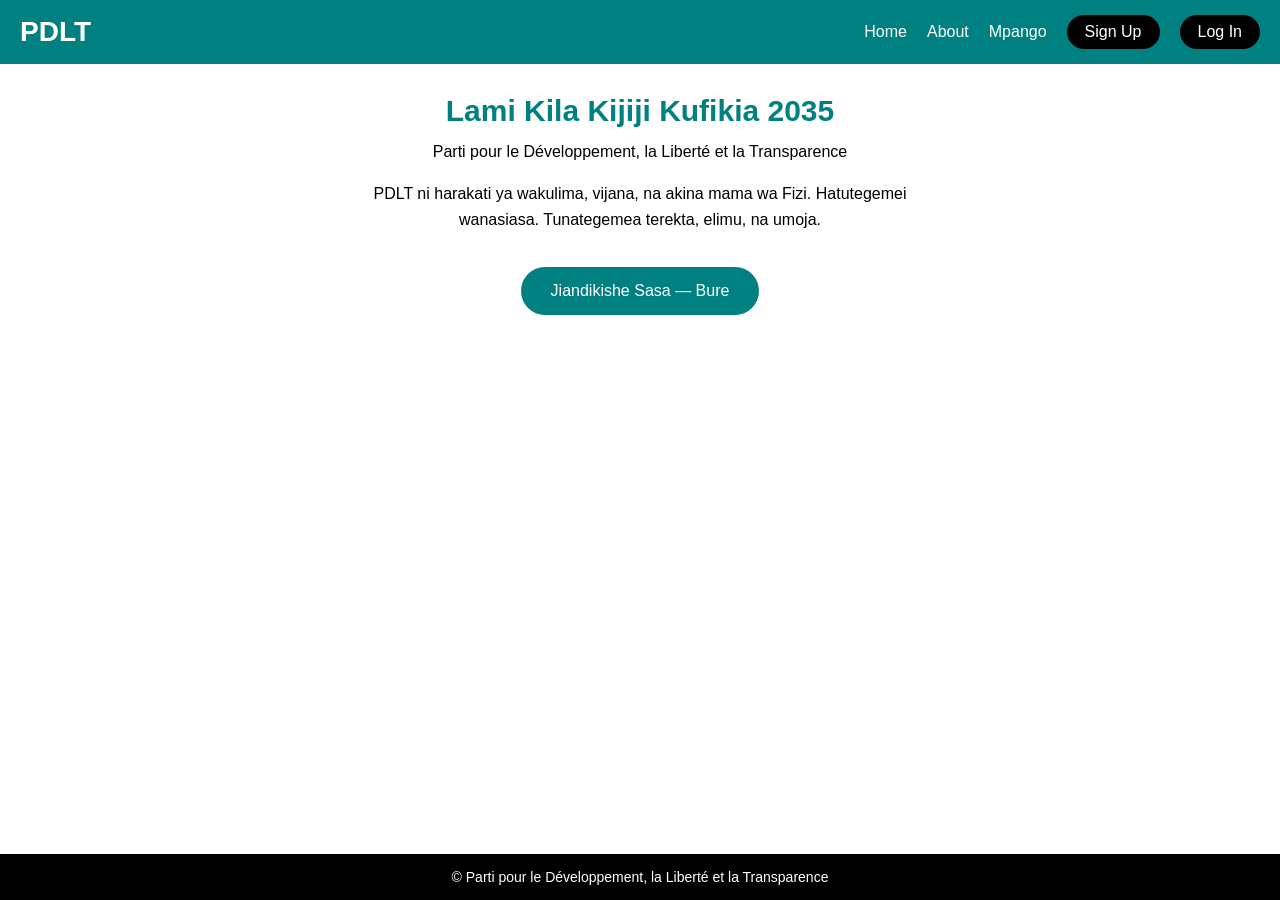
==== index.html @ 548bde97 "Add files via upload" ====
<!DOCTYPE html>
<html lang="en">
<head>
  <meta charset="UTF-8">
  <meta name="viewport" content="width=device-width, initial-scale=1">
  <title>pdlt</title>
  <link rel="stylesheet" href="style.css">
</head>

<body>
  <header>
    <div class="nav-container">
      <div class="logo">PDLT</div>
      <nav>
        <a href="index.html">Home</a>
        <a href="about.html">About</a>
        <a href="mpango.html">Mpango</a>
        <a href="jiunge.html" class="btn">Sign Up</a>
        <a href="#" class="btn">Log In</a>
      </nav>
    </div>
  </header>

  <main>
    <h1 class="title">Lami Kila Kijiji Kufikia 2035</h1>
    <p class="subtitle">Parti pour le Développement, la Liberté et la Transparence</p>
    <p class="desc">
      PDLT ni harakati ya wakulima, vijana, na akina mama wa Fizi. 
      Hatutegemei wanasiasa. Tunategemea terekta, elimu, na umoja.
    </p>
    <a href="jiunge.html" class="cta-btn">
      Jiandikishe Sasa — Bure
    </a>
  </main>

  <footer>
    © Parti pour le Développement, la Liberté et la Transparence
  </footer>
</body>
</html>
---- style.css ----
* { margin: 0; padding: 0; box-sizing: border-box; }
html, body { height: 100%; }
body { display: flex; flex-direction: column; min-height: 100vh; font-family: sans-serif; }
  
header { background: #008080; color: white; padding: 15px 20px; }
.nav-container { display: flex;
    justify-content: space-between; align-items: center; }
  .logo { font-size: 28px; font-weight: bold; }
  nav { display: flex; gap: 20px; align-items: center; flex-wrap: wrap; }
  nav a { color: white; text-decoration: none; }
  .btn { background: black; color: white; padding: 8px 18px; border-radius: 20px; }
  
  main { flex: 1; padding: 30px 20px; text-align: center; }
  .title { font-size: 30px; color: #008080; font-weight: bold; }
  .subtitle { margin: 15px 0; }
  .desc { max-width: 600px; margin: 20px auto; line-height: 1.6; }
  .cta-btn { background: #008080; color: white; padding: 15px 30px; 
  text-decoration: none; border-radius: 25px; display: inline-block; margin-top: 15px; }
  
  footer { background: #000; color: white; text-align: center; padding: 15px 10px; font-size: 14px; }

  /* Simu ndogo - Panga menu vizuri */
  @media (max-width: 600px) {
    .nav-container { flex-direction: column; gap: 15px; }
    nav { justify-content: center; }
    .title { font-size: 24px; }
  }
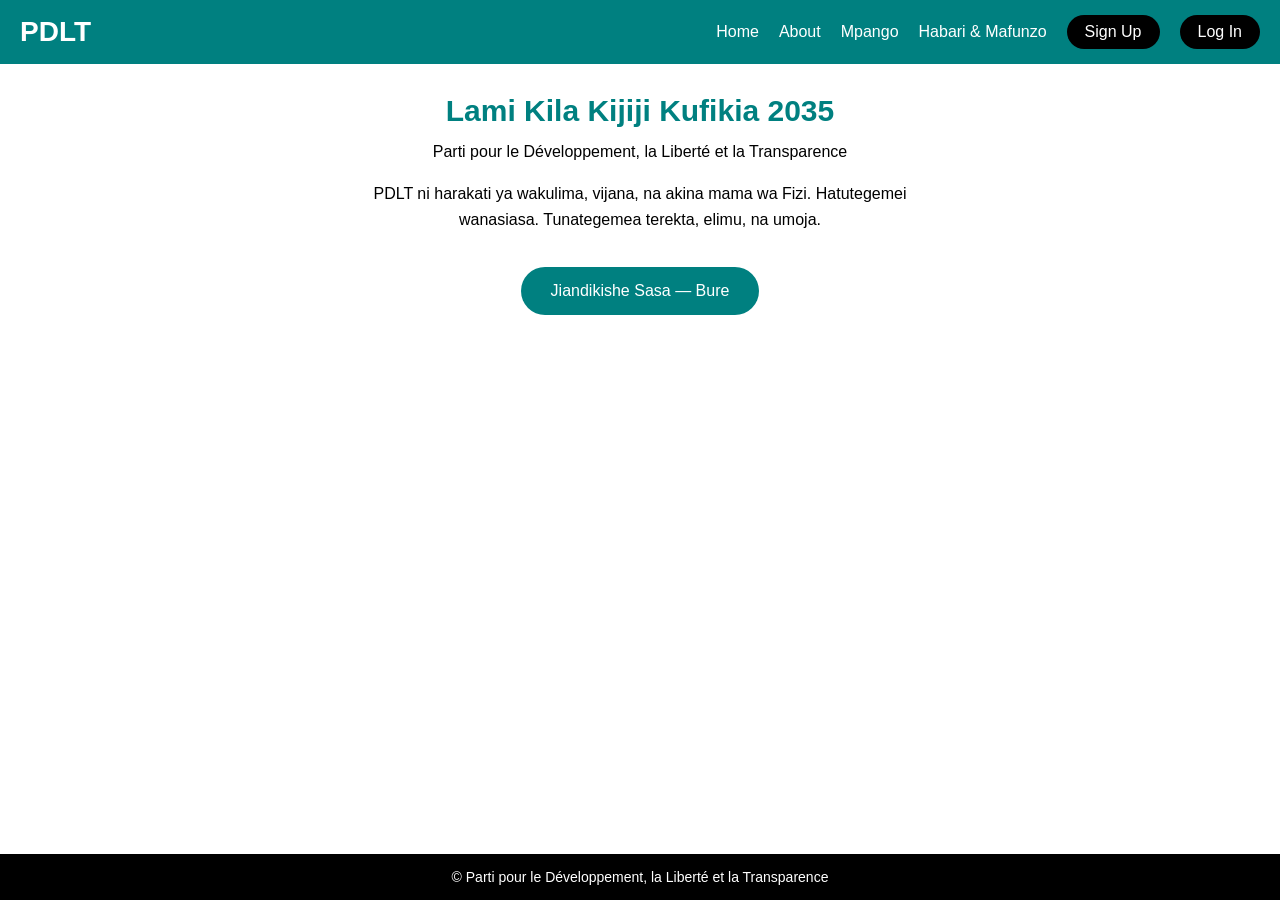
==== commit 37d38479: "Add 'Habari & Mafunzo' link to navigation" ====
--- a/index.html
+++ b/index.html
@@ -15,6 +15,7 @@
         <a href="index.html">Home</a>
         <a href="about.html">About</a>
         <a href="mpango.html">Mpango</a>
+        <a href="habari.html">Habari & Mafunzo</a>
         <a href="jiunge.html" class="btn">Sign Up</a>
         <a href="#" class="btn">Log In</a>
       </nav>
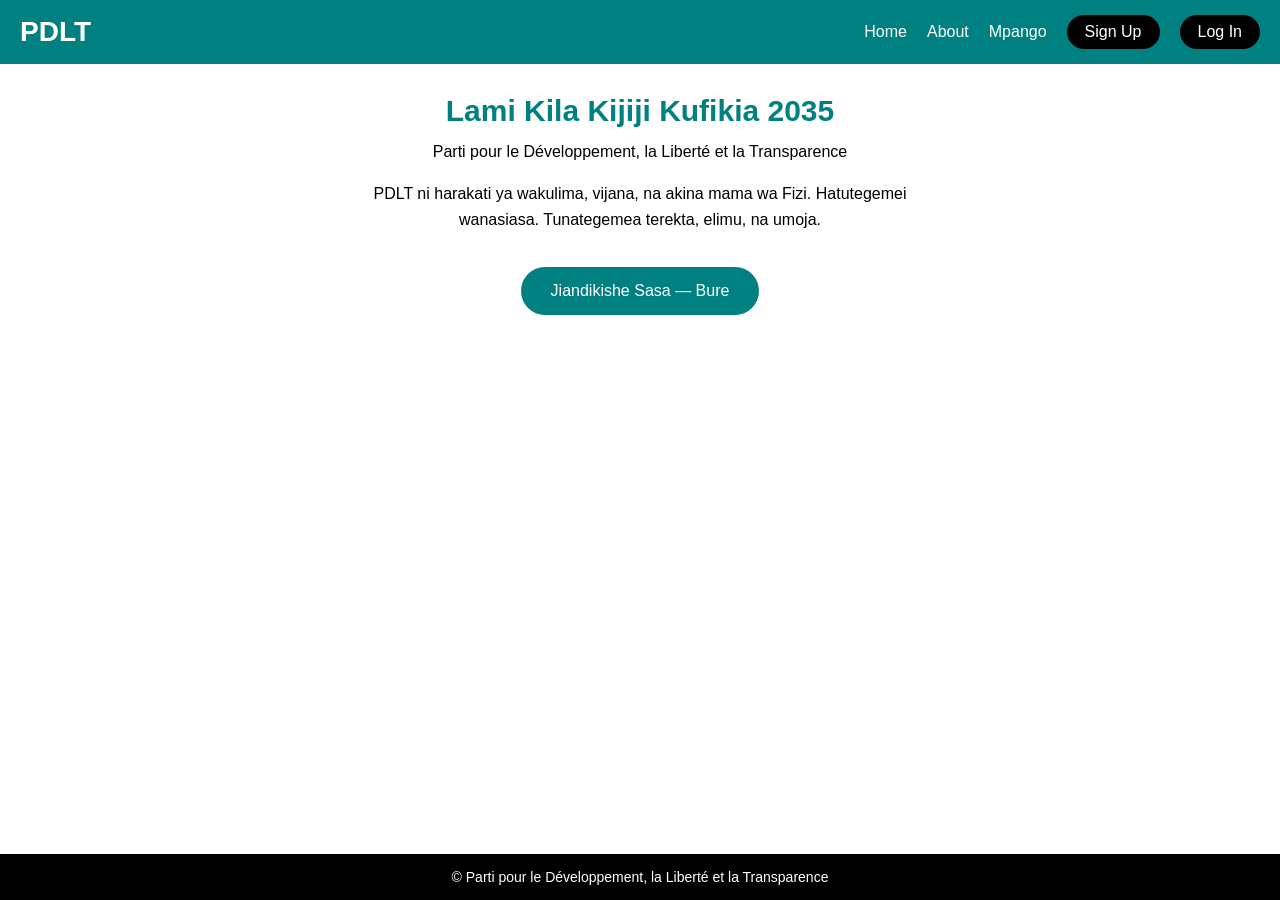
==== commit 1abf05b2: "Update index.html" ====
--- a/index.html
+++ b/index.html
@@ -15,9 +15,8 @@
         <a href="index.html">Home</a>
         <a href="about.html">About</a>
         <a href="mpango.html">Mpango</a>
-        <a href="habari.html">Habari & Mafunzo</a>
         <a href="jiunge.html" class="btn">Sign Up</a>
-        <a href="#" class="btn">Log In</a>
+        <a href="wanachama.html" class="btn">Log In</a>
       </nav>
     </div>
   </header>
